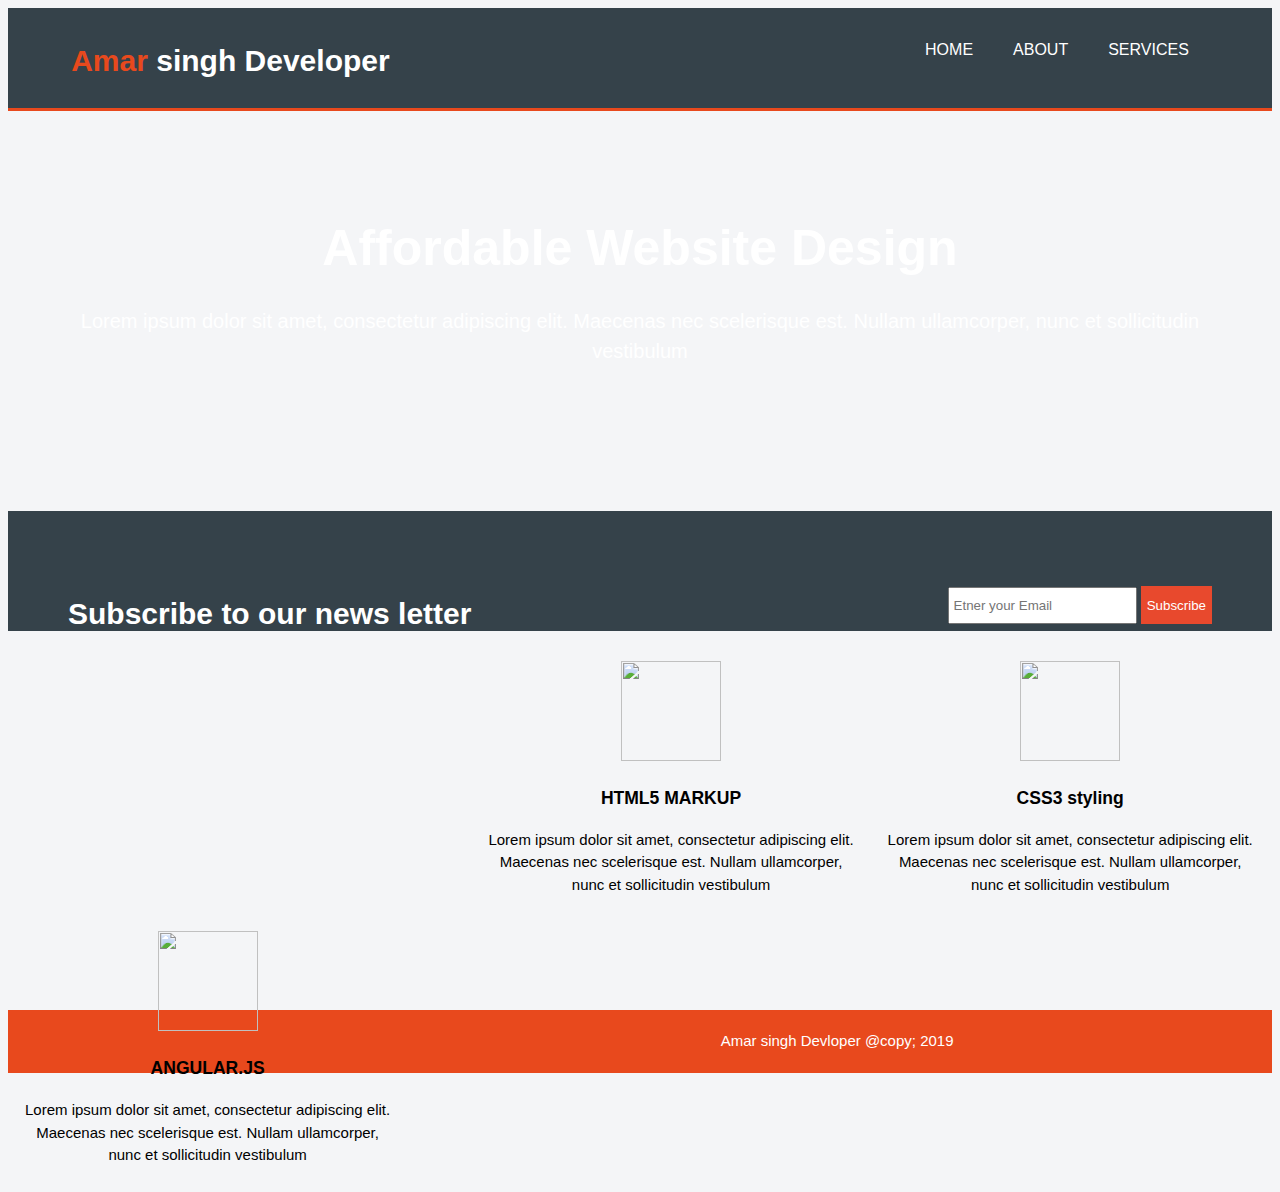
==== index.html @ e729d541 "dfg" ====
<!DOCTYPE html>
<html>
    <head>
        <meta charset="utf-8">
        <meta name="viewport" content="width=device-width">
        <meta name="description" content="affordable and profetional web design">
        <meta name="keywords" content="web design, affordable web design, profetional web design">
        <meta name="author" content="Amar singh">

         <title>Amar singh|welcome</title>  
         <link rel="stylesheet" href="./css/style.css">      

    </head>
     <body>
         <header>
                <div class="container">
                <div id="branding">
                    <h1><span class="highlight">Amar</span> singh Developer</h1>
                    </div>
                    <nav>
                        <ul>
                            <li><a  href="index.html">HOME</a></li>
                            <li><a href="about.html">ABOUT</a></li>
                            <li><a href="services.html">SERVICES</a></li>
                        </ul>
                    </nav>
                </div>
         </header>
<section id="showcase">
    <style>
        div {
          background-image: url('img_girl.jpg');
        }
        </style>    <div class="container">
        <h1>Affordable Website Design</h1>
        <p>Lorem ipsum dolor sit amet, consectetur adipiscing elit. Maecenas nec scelerisque est. Nullam ullamcorper, nunc et sollicitudin vestibulum</p>
    </div>
</section>
<section id="newsletter">
    <div class "container">
        <h1>Subscribe to our news letter</h1>
        <form>
        <input type="email" placeholder="Etner your Email"/>
        <button type="submit" class="button_1">Subscribe</button>
        </form>
    </div>
</section>
<section id ="boxes">
    <div class ="cotainer">
                <div class= "box">
                    <img src="https://www.w3.org/html/logo/downloads/HTML5_Badge_512.png" height="100px" width="100px">
                    <h3>HTML5 MARKUP</h3>
                    <p>Lorem ipsum dolor sit amet, consectetur adipiscing elit. Maecenas nec scelerisque est. Nullam ullamcorper, nunc et sollicitudin vestibulum</p>
                </div>
                <div class= "box">
                        <img src="https://cdn4.iconfinder.com/data/icons/social-media-logos-6/512/121-css3-512.png"  height="100px" width="100px">
                        <h3>CSS3 styling</h3>
                        <p>Lorem ipsum dolor sit amet, consectetur adipiscing elit. Maecenas nec scelerisque est. Nullam ullamcorper, nunc et sollicitudin vestibulum</p>
                    </div>
                    <div class= "box">
                        <img src="https://angular.io/assets/images/logos/angularjs/AngularJS-Shield.svg"  height="100px" width="100px">
                        <h3>ANGULAR.JS</h3>
                        <p>Lorem ipsum dolor sit amet, consectetur adipiscing elit. Maecenas nec scelerisque est. Nullam ullamcorper, nunc et sollicitudin vestibulum</p>
                </div>
        
    </div>
</section>
<footer>
    <p>Amar singh Devloper @copy; 2019</p>
</footer>
    </body>

</html>
---- css/style.css ----
body{
    font: 15px/1.5 Arial, helvetica, sans-serif;
    padding: 0;
    marging: 0;
    background-color:#f4f5f7; 
}

/*global*/
.container{
    width: 90%;
    margin:auto;
    overflow: hidden;
}
    header{
        background: #35424a;
        color: #ffffff;
        padding-top: 30px;
        min-height: 70px;
        border-bottom: #e8491d 3px solid;

    }
    header ul{
        margin: 0px;
        padding: 0px;
    }
    .button_1{
        height: 38px;
        background:#e8492d;
        border: 0;
        padding: right 20px;
        padding: right 20px;
        color: white;
    }
    .dark{
        padding:15px;
        background:#464342;
        color:#ffffff;
        margin-top: 10px;
        margin-bottom: 20px;
    }
    header a{
        color: #ffffff;
        text-decoration: none;
        text-transform: uppercase;
        font-size: 16px;
        }
        header li{
            float: left;
            display: inline;
            padding: 0px 20px 0px 20px;
         
        }
        header #branding{
            float:left;
        }
        header #branding h1{
           margin: 0;
        }
        header nav{
            float:right;
            margin-bottom:10px; 
        }
        header .highlight, header .current a{
            color: #e8491d;
            font-weight:bold; 
        }
        header a:hover{
            color: #e8491d;
            font-weight:bold;
        }
        /*showcase*/
        #showcase{
            min-height: 400px;
            background-image: url("https://www.google.com/url?sa=i&url=https%3A%2F%2Fwww.fiverr.com%2Fuxdeer%2Fdo-stunning-background-videos-for-your-website&psig=AOvVaw3zLXpweKUx6-pX-lQOObDn&ust=1593153703673000&source=images&cd=vfe&ved=0CAIQjRxqFwoTCKjJ_Lrkm-oCFQAAAAAdAAAAABAD") no-repeat 0 -100px; 
            text-align:center;
            color:white;
        }
        #showcase h1{
            margin-top: 100px;
            font-size: 50px;
            margin-bottom: 10px;
        }
        #showcase p{
            font-size: 20px;
        }
        #newsletter{
            padding:60px;
            color:#ffffff;
            background: #35424a;
            margin-bottom: 10px;

        }
        #newsletter h1{
            float: left;
        }
        #newsletter form{
            float: right;
            margin-top: 15px;
        }
        #newsletter input[type="email"]{
            padding: 4px;
            height:25px;
            weight:250px; 

        }
        /*boxes*/
        #boxes{
            margin-top:20px;
        }

        #boxes .box{
            float: left;
            text-align: center;
            width: 30%;
            padding: 10px;
           
        }
        #boxes .box img{
            weight:90px
        }
        
        /*main-col
        article#main-col{
            float:left;
            Width:35%;
           

        }
        /*side bar

        aside#sidebar{
            float:left;
            width:30%;
            margin-top:10px;
        }  */ 
        /*footer*/
        footer {
            padding:5px;
            margin-top:30%;
            color:white;
            background-color: #e8491d;
            text-align: center;
        }
        footer h1{
            font-dize:20px;
        }
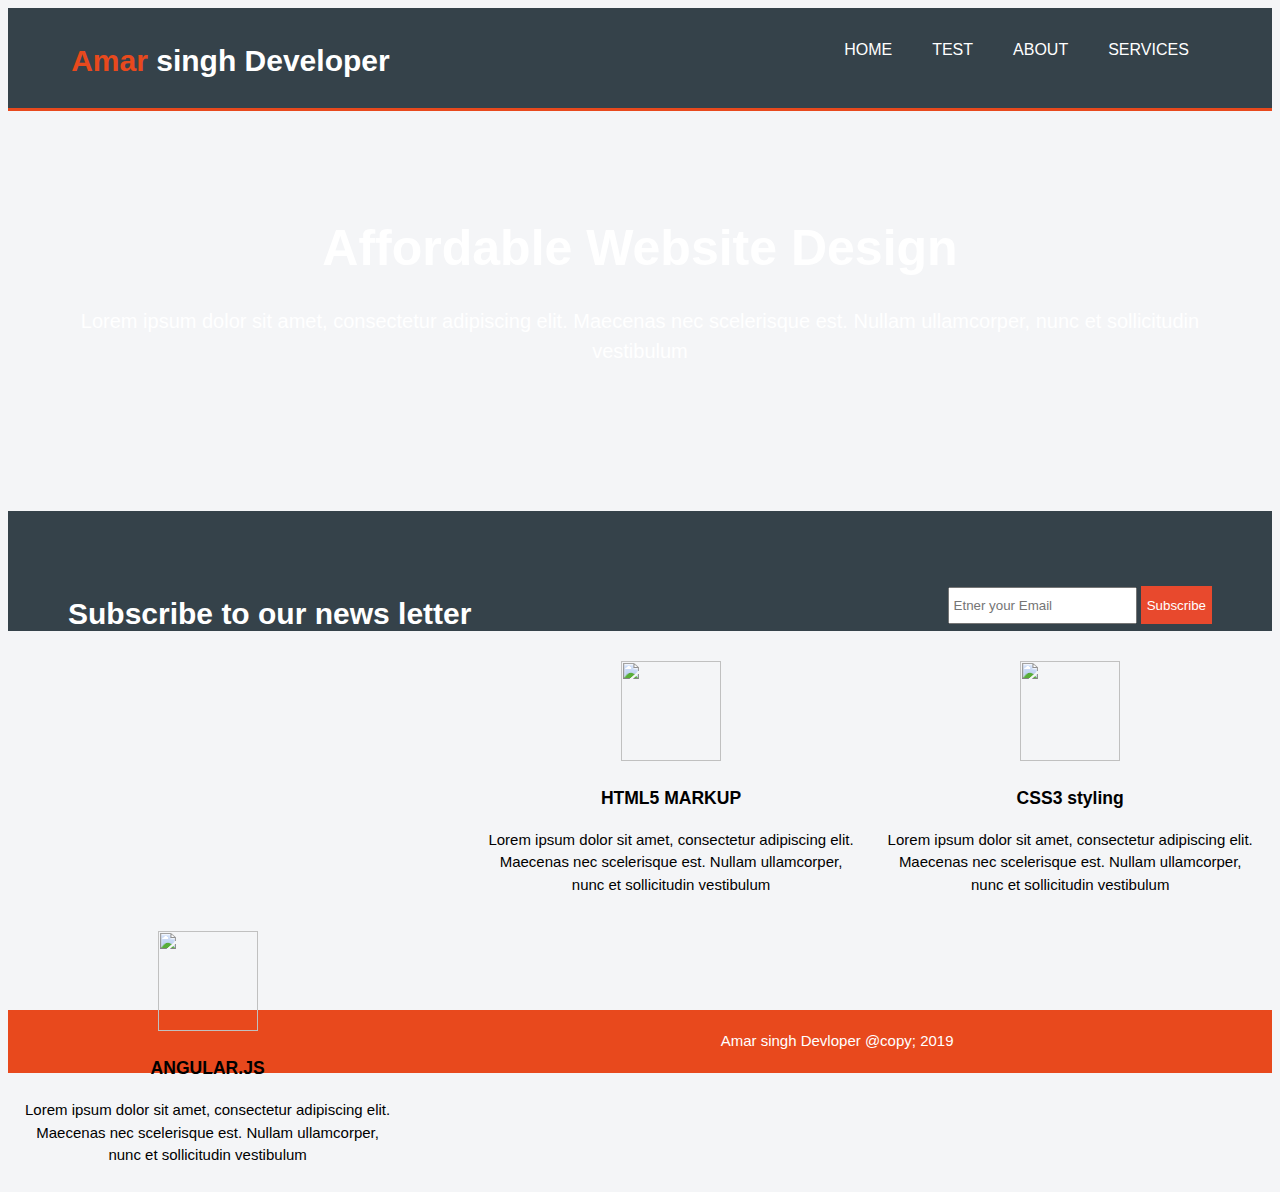
==== commit ddccc146: "tst" ====
--- a/index.html
+++ b/index.html
@@ -20,6 +20,7 @@
                     <nav>
                         <ul>
                             <li><a  href="index.html">HOME</a></li>
+                            <li><a  href="index.html">test</a></li>
                             <li><a href="about.html">ABOUT</a></li>
                             <li><a href="services.html">SERVICES</a></li>
                         </ul>
@@ -27,11 +28,7 @@
                 </div>
          </header>
 <section id="showcase">
-    <style>
-        div {
-          background-image: url('img_girl.jpg');
-        }
-        </style>    <div class="container">
+    <div class="container">
         <h1>Affordable Website Design</h1>
         <p>Lorem ipsum dolor sit amet, consectetur adipiscing elit. Maecenas nec scelerisque est. Nullam ullamcorper, nunc et sollicitudin vestibulum</p>
     </div>
--- a/css/style.css
+++ b/css/style.css
@@ -71,7 +71,7 @@
         /*showcase*/
         #showcase{
             min-height: 400px;
-            background-image: url("https://www.google.com/url?sa=i&url=https%3A%2F%2Fwww.fiverr.com%2Fuxdeer%2Fdo-stunning-background-videos-for-your-website&psig=AOvVaw3zLXpweKUx6-pX-lQOObDn&ust=1593153703673000&source=images&cd=vfe&ved=0CAIQjRxqFwoTCKjJ_Lrkm-oCFQAAAAAdAAAAABAD") no-repeat 0 -100px; 
+            background-image: url("https://fiverr-res.cloudinary.com/images/t_main1,q_auto,f_auto,q_auto,f_auto/gigs/84366486/original/c490739223326be0ddccbf3bd1d7381ce7926fa5/do-stunning-background-videos-for-your-website.png") no-repeat 0 -100px; 
             text-align:center;
             color:white;
         }
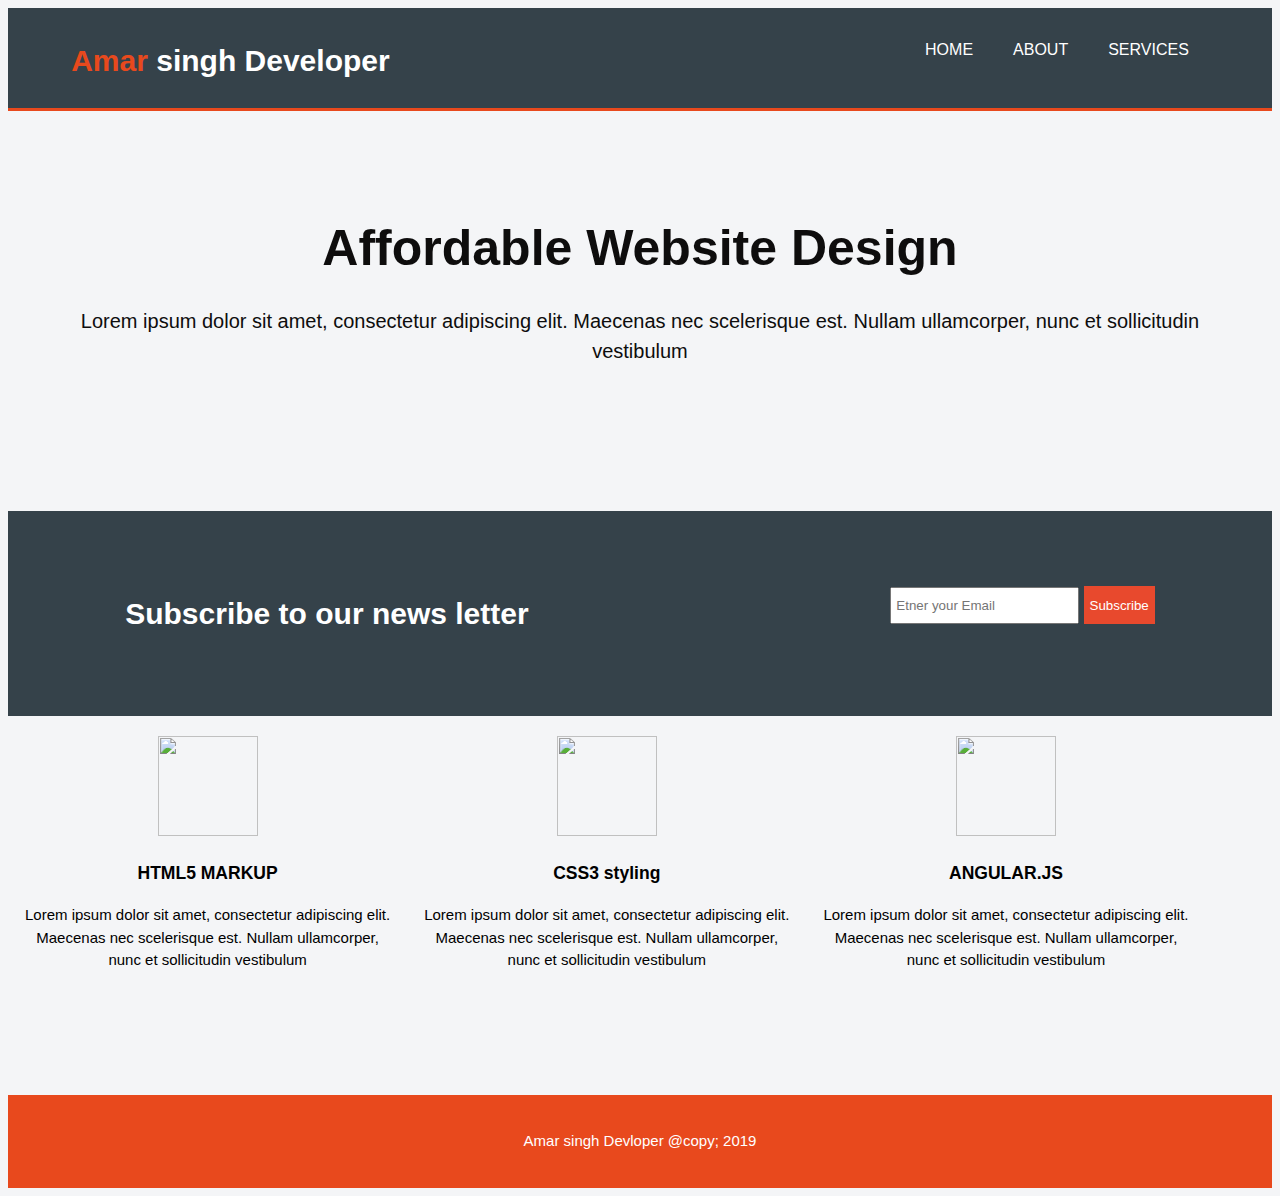
==== commit 5d0b4392: "FG" ====
--- a/index.html
+++ b/index.html
@@ -20,7 +20,6 @@
                     <nav>
                         <ul>
                             <li><a  href="index.html">HOME</a></li>
-                            <li><a  href="index.html">test</a></li>
                             <li><a href="about.html">ABOUT</a></li>
                             <li><a href="services.html">SERVICES</a></li>
                         </ul>
@@ -34,7 +33,7 @@
     </div>
 </section>
 <section id="newsletter">
-    <div class "container">
+    <div class= "container">
         <h1>Subscribe to our news letter</h1>
         <form>
         <input type="email" placeholder="Etner your Email"/>
--- a/css/style.css
+++ b/css/style.css
@@ -3,6 +3,7 @@
     padding: 0;
     marging: 0;
     background-color:#f4f5f7; 
+     background-image: url("[data-uri]") no-repeat 0 -100px; 
 }
 
 /*global*/
@@ -71,9 +72,9 @@
         /*showcase*/
         #showcase{
             min-height: 400px;
-            background-image: url("https://fiverr-res.cloudinary.com/images/t_main1,q_auto,f_auto,q_auto,f_auto/gigs/84366486/original/c490739223326be0ddccbf3bd1d7381ce7926fa5/do-stunning-background-videos-for-your-website.png") no-repeat 0 -100px; 
+            background-image: url("[data-uri]") no-repeat 0 -100px; 
             text-align:center;
-            color:white;
+            color:rgb(14, 13, 13);
         }
         #showcase h1{
             margin-top: 100px;
@@ -105,7 +106,7 @@
         }
         /*boxes*/
         #boxes{
-            margin-top:20px;
+            margin-top:5px;
         }
 
         #boxes .box{
@@ -119,23 +120,8 @@
             weight:90px
         }
         
-        /*main-col
-        article#main-col{
-            float:left;
-            Width:35%;
-           
-
-        }
-        /*side bar
-
-        aside#sidebar{
-            float:left;
-            width:30%;
-            margin-top:10px;
-        }  */ 
-        /*footer*/
         footer {
-            padding:5px;
+            padding:20px;
             margin-top:30%;
             color:white;
             background-color: #e8491d;
@@ -144,4 +130,4 @@
         footer h1{
             font-dize:20px;
         }
-        +     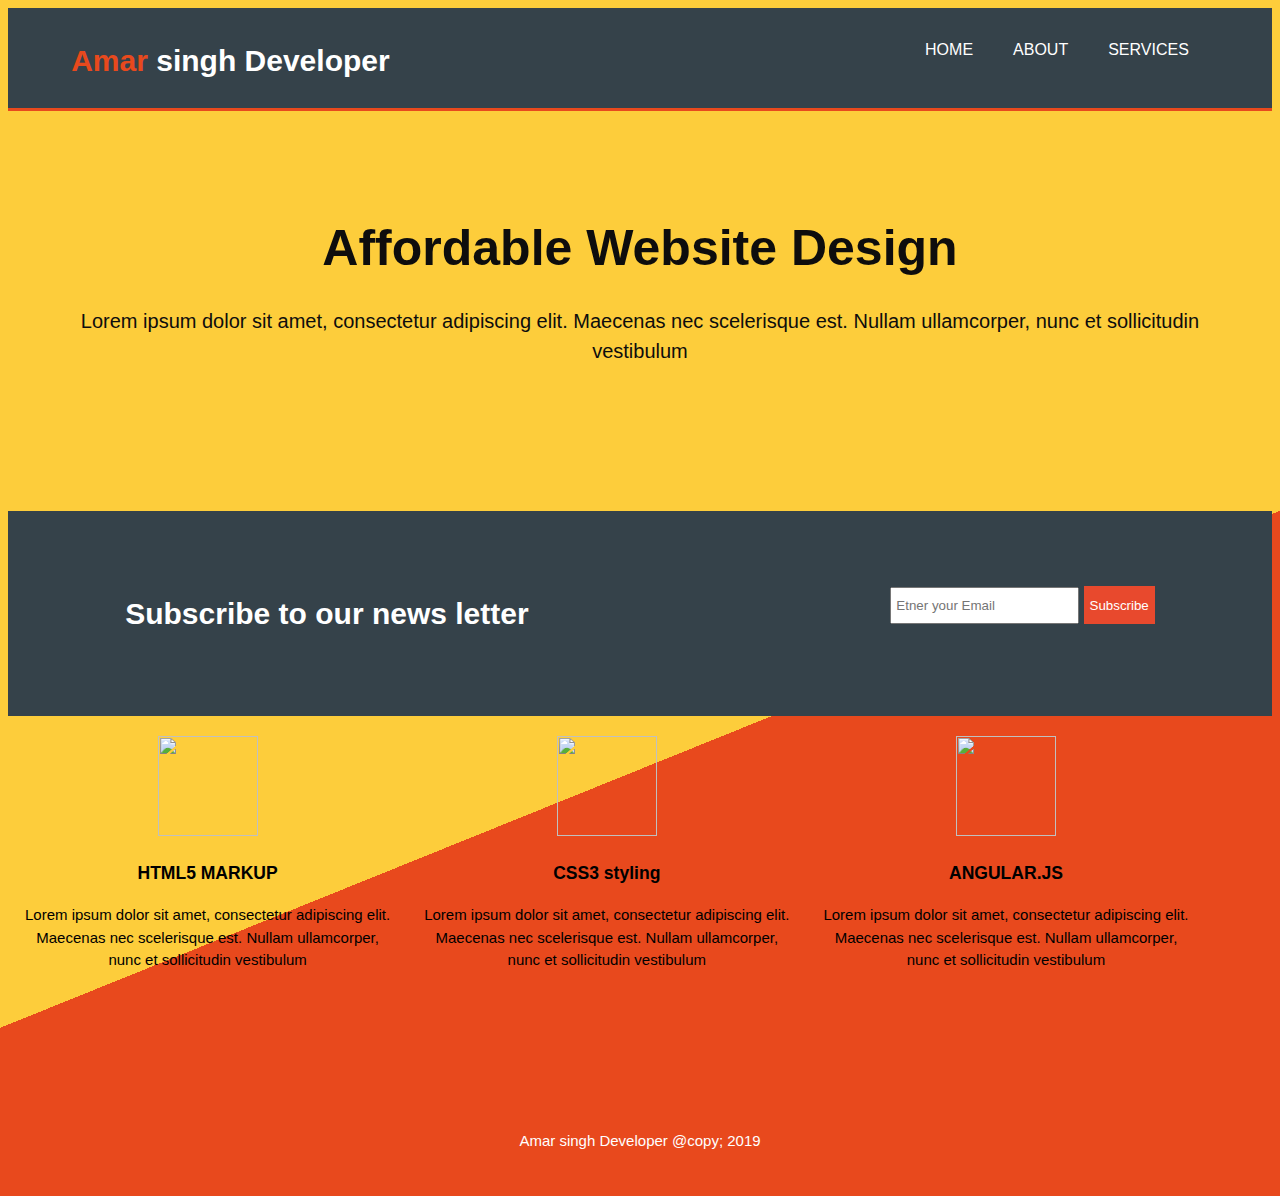
==== commit 99958f4e: "changed" ====
--- a/index.html
+++ b/index.html
@@ -62,7 +62,7 @@
     </div>
 </section>
 <footer>
-    <p>Amar singh Devloper @copy; 2019</p>
+    <p>Amar singh Developer @copy; 2019</p>
 </footer>
     </body>
 
--- a/css/style.css
+++ b/css/style.css
@@ -2,8 +2,8 @@
     font: 15px/1.5 Arial, helvetica, sans-serif;
     padding: 0;
     marging: 0;
-    background-color:#f4f5f7; 
-     background-image: url("[data-uri]") no-repeat 0 -100px; 
+    background: linear-gradient(158deg,#fdcd3b 60%, rgb(232, 73, 29) 40%);
+    
 }
 
 /*global*/
@@ -72,7 +72,7 @@
         /*showcase*/
         #showcase{
             min-height: 400px;
-            background-image: url("[data-uri]") no-repeat 0 -100px; 
+            background-image: url("Abstract-colorful-website-background-template-vector-01.jpg") no-repeat 0 -100px; 
             text-align:center;
             color:rgb(14, 13, 13);
         }
